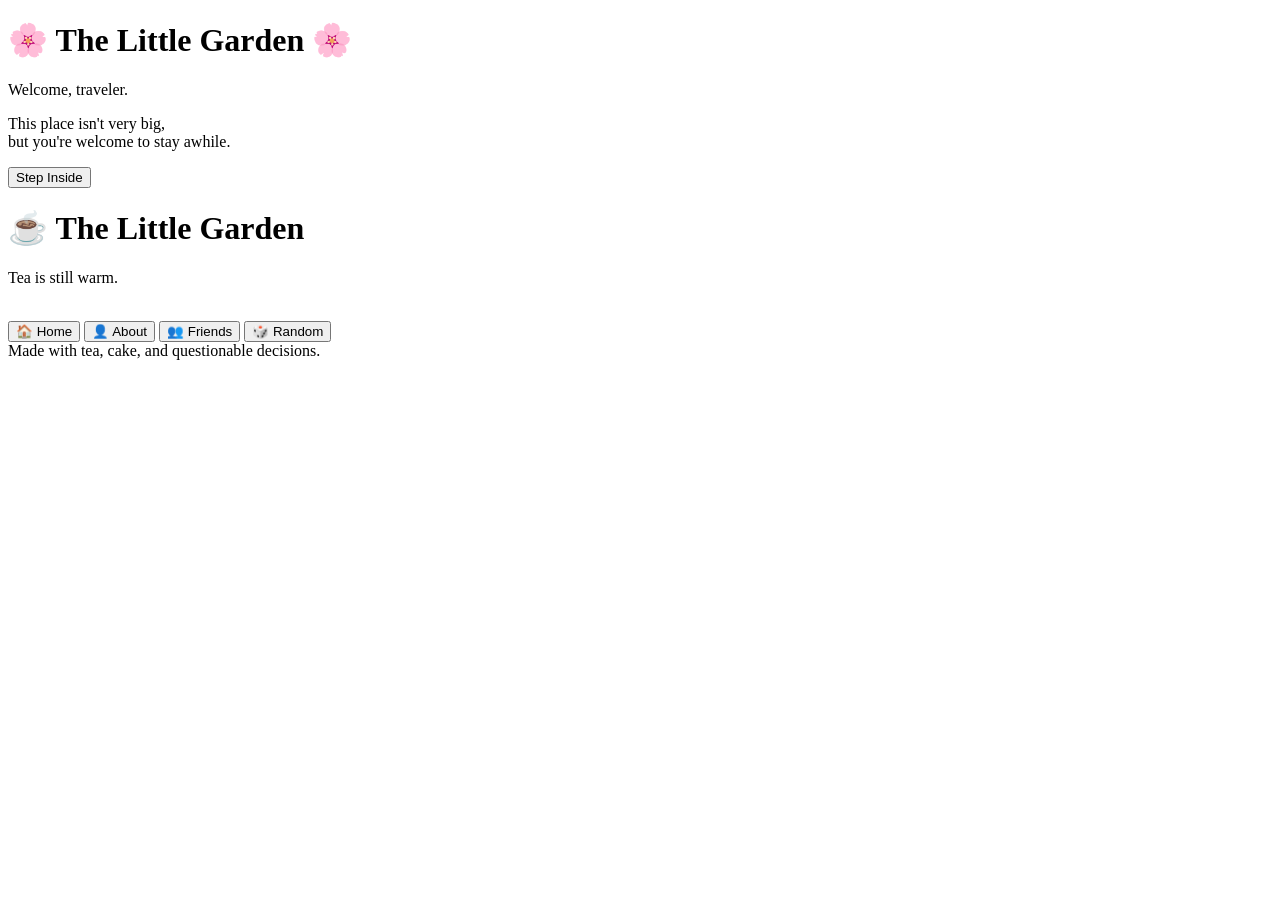
==== css/index.html @ 55b75509 "Alot of changes" ====
<!DOCTYPE html>
<html lang="en">

<head>

    <meta charset="UTF-8">
    <meta name="viewport" content="width=device-width, initial-scale=1.0">

    <title>The Little Garden</title>

    <link rel="stylesheet" href="css/style.css">

</head>

<body>

<div class="container" id="landing">

    <h1>🌸 The Little Garden 🌸</h1>

    <p class="welcome">

        Welcome, traveler.

    </p>

    <p>

        This place isn't very big,
        <br>
        but you're welcome to stay awhile.

    </p>

    <button id="enter">

        Step Inside

    </button>
    <p class="tiny">

<div class="container hidden" id="cafe">

    <h1>☕ The Little Garden</h1>

    <p>
        Tea is still warm.
    </p>

    <br>

    <button>🏠 Home</button>

    <button>👤 About</button>

    <button>👥 Friends</button>

    <button>🎲 Random</button>

</div>

Made with tea,
cake,
and questionable decisions.

</p>

</div>

<script src="js/script.js"></script>

</body>

</html>
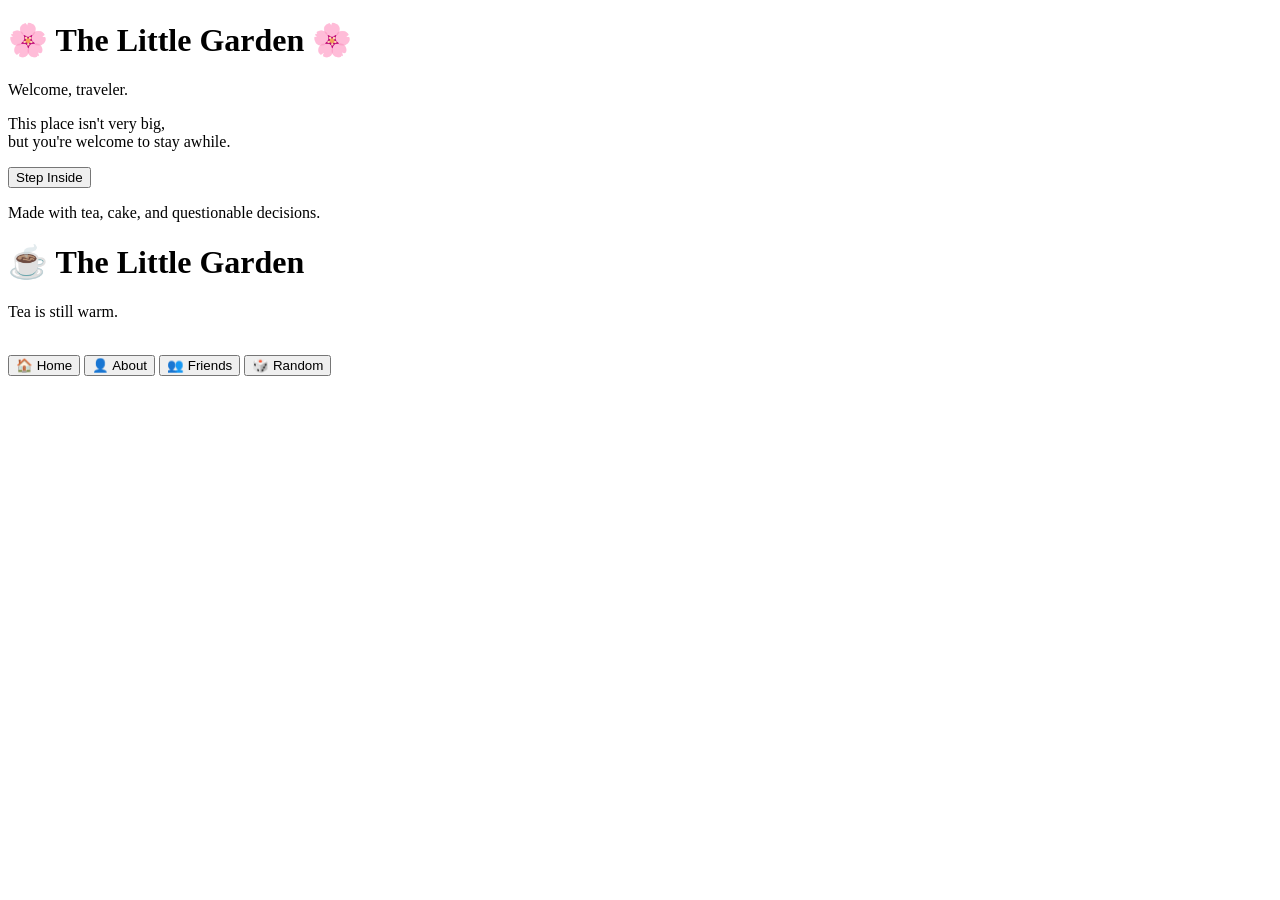
==== commit fb440968: "Changes" ====
--- a/css/index.html
+++ b/css/index.html
@@ -29,7 +29,6 @@
         This place isn't very big,
         <br>
         but you're welcome to stay awhile.
-
     </p>
 
     <button id="enter">
@@ -38,6 +37,18 @@
 
     </button>
     <p class="tiny">
+
+</div>
+
+Made with tea,
+cake,
+and questionable decisions.
+
+</p>
+
+</div>
+
+<script src="js/script.js"></script>
 
 <div class="container hidden" id="cafe">
 
@@ -59,16 +70,6 @@
 
 </div>
 
-Made with tea,
-cake,
-and questionable decisions.
-
-</p>
-
-</div>
-
-<script src="js/script.js"></script>
-
 </body>
 
 </html>
